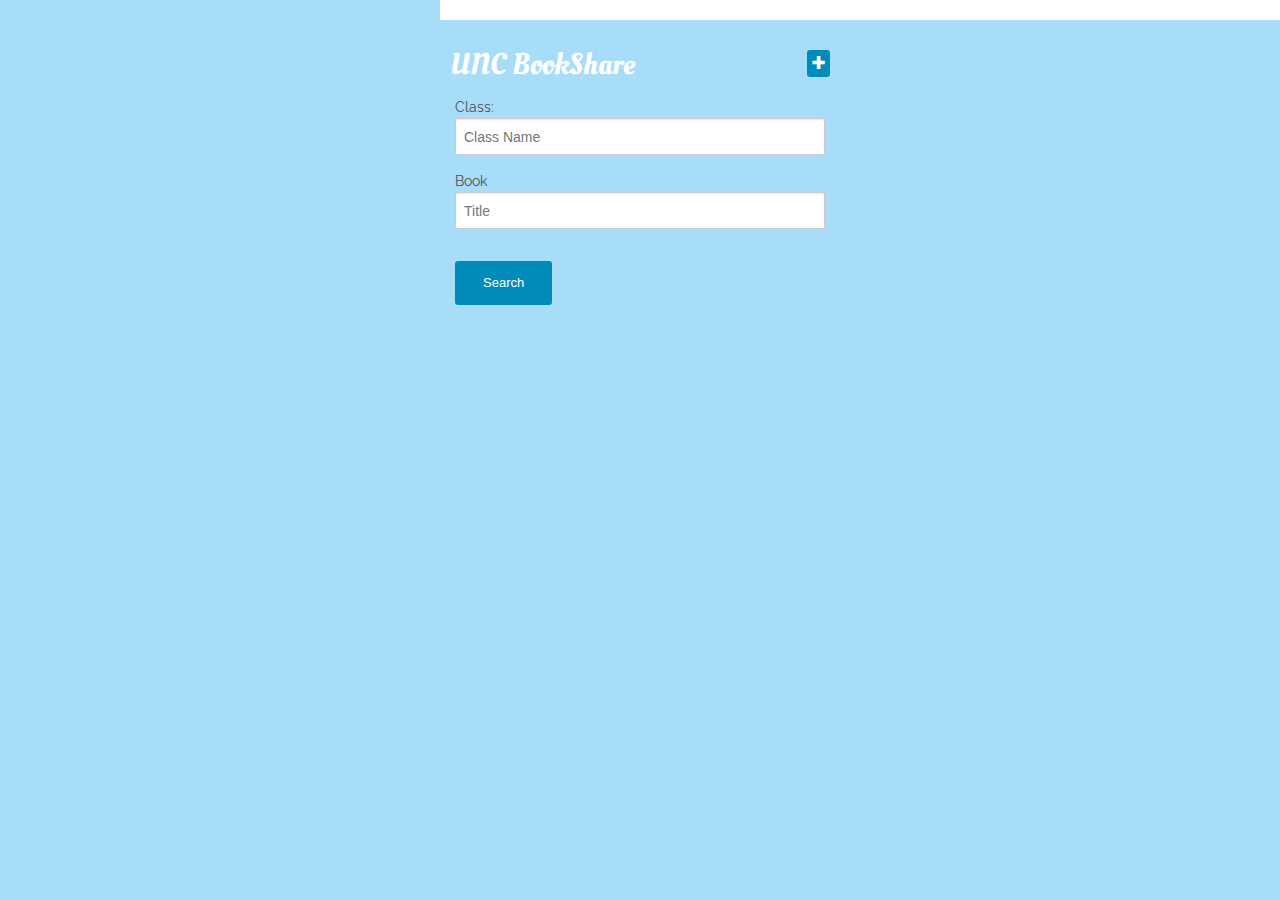
==== foundation/index.html @ e5946071 "this is a first commit" ====
<!doctype html>
<html class="no-js" lang="en">
  <head>
    <meta charset="utf-8" />
    <meta name="viewport" content="width=device-width, initial-scale=1.0" />
    <title>Book Share</title>
    <link rel="stylesheet" href="css/foundation.css" />
    <link rel= "stylesheet" href="css/mycss.css"/>
    <script src="js/vendor/modernizr.js"></script>
    
    <link href='http://fonts.googleapis.com/css?family=Oleo+Script' rel='stylesheet' type='text/css'>
    <link href='http://fonts.googleapis.com/css?family=Raleway: 400, 800' rel='stylesheet' type='text/css'>
    <link rel= "stylesheet" href= "css/foundation_icons_general/stylesheets/general_foundicons.css"/>
    
    

  </head>
  <body class="index">
    <div class="row">
      <div id="ipod"></div>
      <a href="form.html" class="small radius button" id="add"><i class="foundicon-plus"></i></a><br/>

    <h1 id="index">UNC BookShare</h1>
    </div>
      <form>
	<div class="row">
	    <div class="large-12 medium-6 columns">
		<label>Class:</label>
		  <input type="text" placeholder="Class Name" />
	    </div>
	</div>
	    <div class="row">
		<div class="large-12 medium-6 columns">
		  <label>Book</label>
		    <input type="text" placeholder="Title" />
		</div>
				      
	    </div>
	</div>
	</form>
				 
      </div>     
      <div class="row">
      
      <div class="large-4 medium-4 columns">

	  <a href="books.html" class="small radius button">Search</a><br/>


        
      </div>
    </div>
    
    <script src="js/vendor/jquery.js"></script>
    <script src="js/foundation.min.js"></script>
    <script src="js/app.js"></script>
    <script>
      $(document).foundation();
      
  
    </script>
  </body>
</html>
---- foundation/css/mycss.css ----
@font-face{
    font-family: 'Oleo Script', cursive;
    font-family: 'Raleway', sans-serif;
}



body.index{
    max-width: 400px;
    margin: 0 auto;
    background-color: #a7ddf9;
}

body.books{
    max-width: 400px;
    margin: 0 auto;
    background-color: white;
}

#ipod{
    width: 100%;
    height: 20px;
    background-color: white;
    position: fixed;
}

h1#index{
    font-family: 'Oleo Script';
    color: white;
    margin-left: 10px;
    font-size: 30px;
    margin-top: 20px;

}

h1#font{
    font-family: 'Oleo Script';
    color: #a7ddf9;
    margin-left: 10px;
    font-size: 30px;
}

label{
    font-family: "Raleway";
}

th{
    background-color: #a7ddf9;
    font-weight: 800;
    
}

table{
    font-family: "Raleway";
}

.fi-plus{
    font-size: 40px;
    color: white;
    font-weight: 500l
}

a#add{
    margin-top: 50px;
    margin-right: 10px;
    float: right;
    
}
.button.small#add{
    padding: 5px;
}

.button.small#back{
    padding: 10px;
}

a#back{
    float: left;
    margin-top: 50px;
    margin-right: 10px;
    margin-left: 10px;
}
---- foundation/css/foundation_icons_general/stylesheets/general_foundicons.css ----
/* font-face */
@font-face {
  font-family: "GeneralFoundicons";
  src: url("../fonts/general_foundicons.eot");
  src: url("../fonts/general_foundicons.eot?#iefix") format("embedded-opentype"), url("../fonts/general_foundicons.woff") format("woff"), url("../fonts/general_foundicons.ttf") format("truetype"), url("../fonts/general_foundicons.svg#GeneralFoundicons") format("svg");
  font-weight: normal;
  font-style: normal;
}

/* global foundicon styles */
[class*="foundicon-"] {
  display: inline;
  width: auto;
  height: auto;
  line-height: inherit;
  vertical-align: baseline;
  background-image: none;
  background-position: 0 0;
  background-repeat: repeat;
}

[class*="foundicon-"]:before {
  font-family: "GeneralFoundicons";
  font-weight: normal;
  font-style: normal;
  text-decoration: inherit;
}

/* icons */
.foundicon-settings:before {
  content: "\f000";
}

.foundicon-heart:before {
  content: "\f001";
}

.foundicon-star:before {
  content: "\f002";
}

.foundicon-plus:before {
  content: "\f003";
}

.foundicon-minus:before {
  content: "\f004";
}

.foundicon-checkmark:before {
  content: "\f005";
}

.foundicon-remove:before {
  content: "\f006";
}

.foundicon-mail:before {
  content: "\f007";
}

.foundicon-calendar:before {
  content: "\f008";
}

.foundicon-page:before {
  content: "\f009";
}

.foundicon-tools:before {
  content: "\f00a";
}

.foundicon-globe:before {
  content: "\f00b";
}

.foundicon-home:before {
  content: "\f00c";
}

.foundicon-quote:before {
  content: "\f00d";
}

.foundicon-people:before {
  content: "\f00e";
}

.foundicon-monitor:before {
  content: "\f00f";
}

.foundicon-laptop:before {
  content: "\f010";
}

.foundicon-phone:before {
  content: "\f011";
}

.foundicon-cloud:before {
  content: "\f012";
}

.foundicon-error:before {
  content: "\f013";
}

.foundicon-right-arrow:before {
  content: "\f014";
}

.foundicon-left-arrow:before {
  content: "\f015";
}

.foundicon-up-arrow:before {
  content: "\f016";
}

.foundicon-down-arrow:before {
  content: "\f017";
}

.foundicon-trash:before {
  content: "\f018";
}

.foundicon-add-doc:before {
  content: "\f019";
}

.foundicon-edit:before {
  content: "\f01a";
}

.foundicon-lock:before {
  content: "\f01b";
}

.foundicon-unlock:before {
  content: "\f01c";
}

.foundicon-refresh:before {
  content: "\f01d";
}

.foundicon-paper-clip:before {
  content: "\f01e";
}

.foundicon-video:before {
  content: "\f01f";
}

.foundicon-photo:before {
  content: "\f020";
}

.foundicon-graph:before {
  content: "\f021";
}

.foundicon-idea:before {
  content: "\f022";
}

.foundicon-mic:before {
  content: "\f023";
}

.foundicon-cart:before {
  content: "\f024";
}

.foundicon-address-book:before {
  content: "\f025";
}

.foundicon-compass:before {
  content: "\f026";
}

.foundicon-flag:before {
  content: "\f027";
}

.foundicon-location:before {
  content: "\f028";
}

.foundicon-clock:before {
  content: "\f029";
}

.foundicon-folder:before {
  content: "\f02a";
}

.foundicon-inbox:before {
  content: "\f02b";
}

.foundicon-website:before {
  content: "\f02c";
}

.foundicon-smiley:before {
  content: "\f02d";
}

.foundicon-search:before {
  content: "\f02e";
}
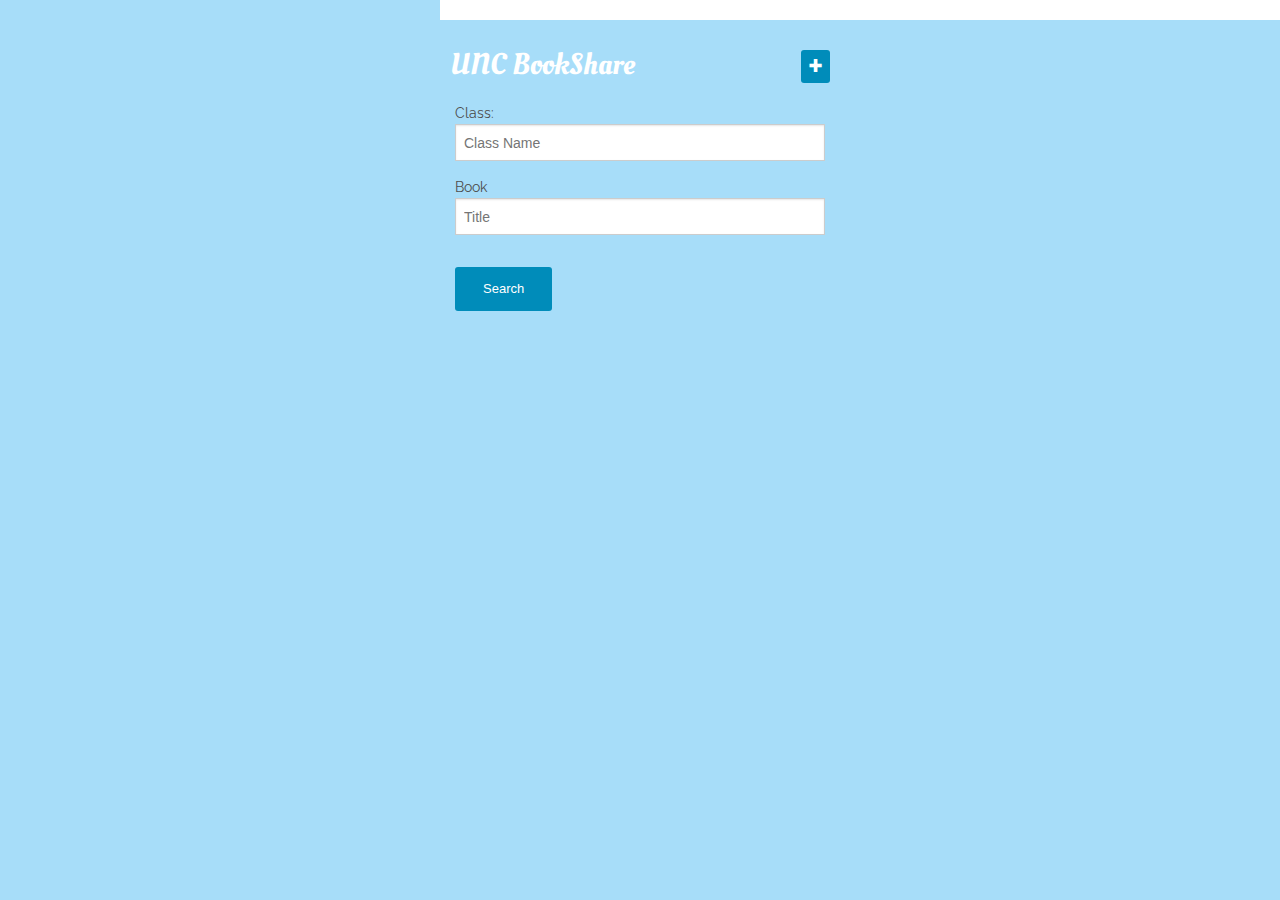
==== commit fa29016f: "search function" ====
--- a/foundation/index.html
+++ b/foundation/index.html
@@ -2,7 +2,7 @@
 <html class="no-js" lang="en">
   <head>
     <meta charset="utf-8" />
-    <meta name="viewport" content="width=device-width, initial-scale=1.0" />
+    <meta name="viewport" content="width=device-width, initial-scale=1.0, maximum-scale=1"" />
     <title>Book Share</title>
     <link rel="stylesheet" href="css/foundation.css" />
     <link rel= "stylesheet" href="css/mycss.css"/>
@@ -25,13 +25,13 @@
       <form>
 	<div class="row">
 	    <div class="large-12 medium-6 columns">
-		<label>Class:</label>
+		<label id="classId">Class:</label>
 		  <input type="text" placeholder="Class Name" />
 	    </div>
 	</div>
 	    <div class="row">
 		<div class="large-12 medium-6 columns">
-		  <label>Book</label>
+		  <label id="bookId">Book</label>
 		    <input type="text" placeholder="Title" />
 		</div>
 				      
@@ -53,7 +53,10 @@
     
     <script src="js/vendor/jquery.js"></script>
     <script src="js/foundation.min.js"></script>
+    <script src="phonegap.js"></script>
+    <script src="js/camera.js"></script>
     <script src="js/app.js"></script>
+    <script src="https://www.parsecdn.com/js/parse-1.3.1.min.js"></script>
     <script>
       $(document).foundation();
       
--- a/foundation/css/mycss.css
+++ b/foundation/css/mycss.css
@@ -67,7 +67,7 @@
     
 }
 .button.small#add{
-    padding: 5px;
+    padding: 8px;
 }
 
 .button.small#back{
@@ -77,8 +77,11 @@
 a#back{
     float: left;
     margin-top: 50px;
-    margin-right: 10px;
-    margin-left: 10px;
+    
+    
+img{
+    height: 200%;
+    max-width: 200%;
 }
 
 
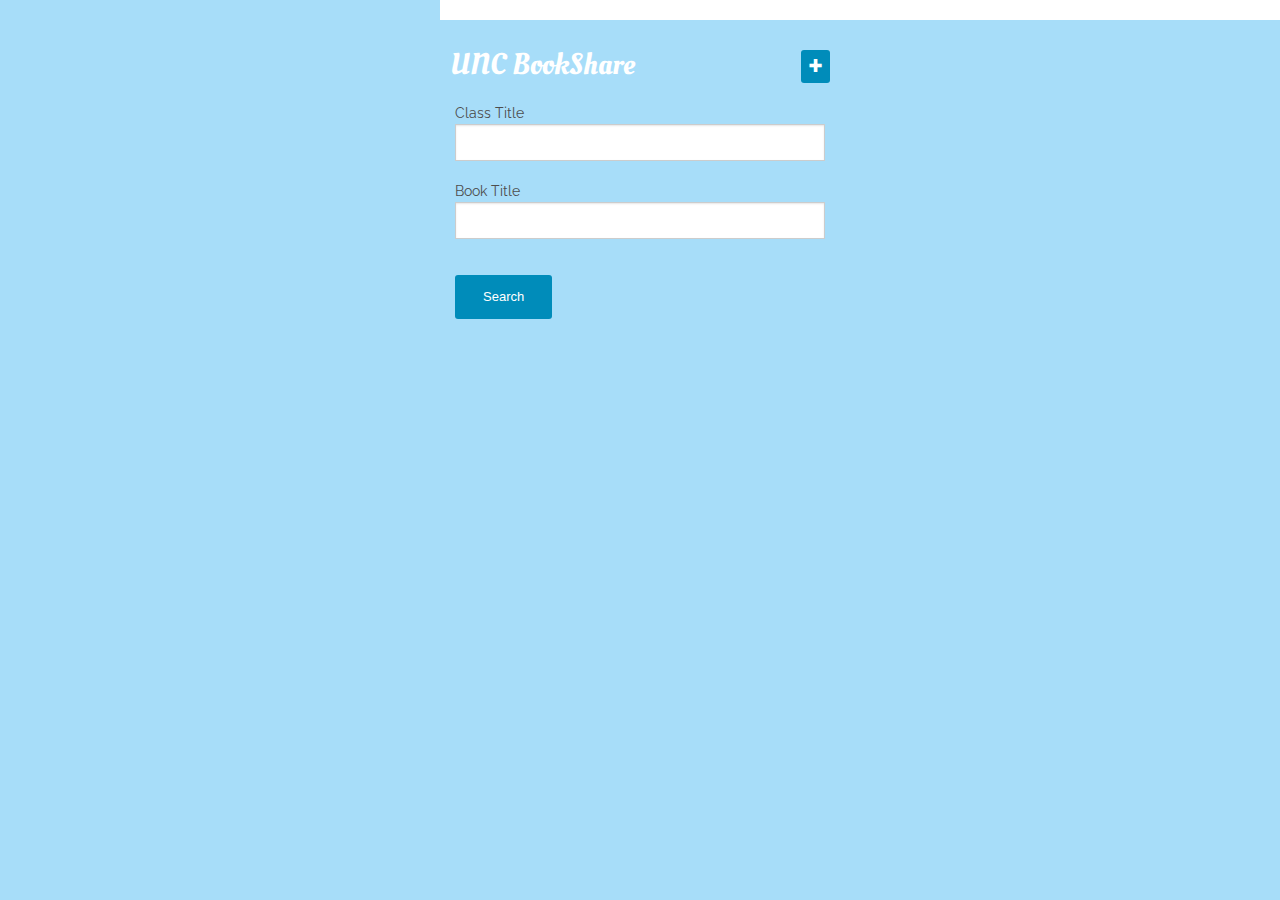
==== commit e29ff807: "fix bugs" ====
--- a/foundation/index.html
+++ b/foundation/index.html
@@ -25,14 +25,18 @@
       <form>
 	<div class="row">
 	    <div class="large-12 medium-6 columns">
-		<label id="classId">Class:</label>
-		  <input type="text" placeholder="Class Name" />
+		<p>
+			<label for="Class">Class Title<br/></label>
+			<input type="text" id="classId" required></textarea>
+			</p>
 	    </div>
 	</div>
 	    <div class="row">
 		<div class="large-12 medium-6 columns">
-		  <label id="bookId">Book</label>
-		    <input type="text" placeholder="Title" />
+		  <p>
+			<label for="book">Book Title<br/></label>
+			<input type="text" id="bookId" required></textarea>
+			</p>
 		</div>
 				      
 	    </div>
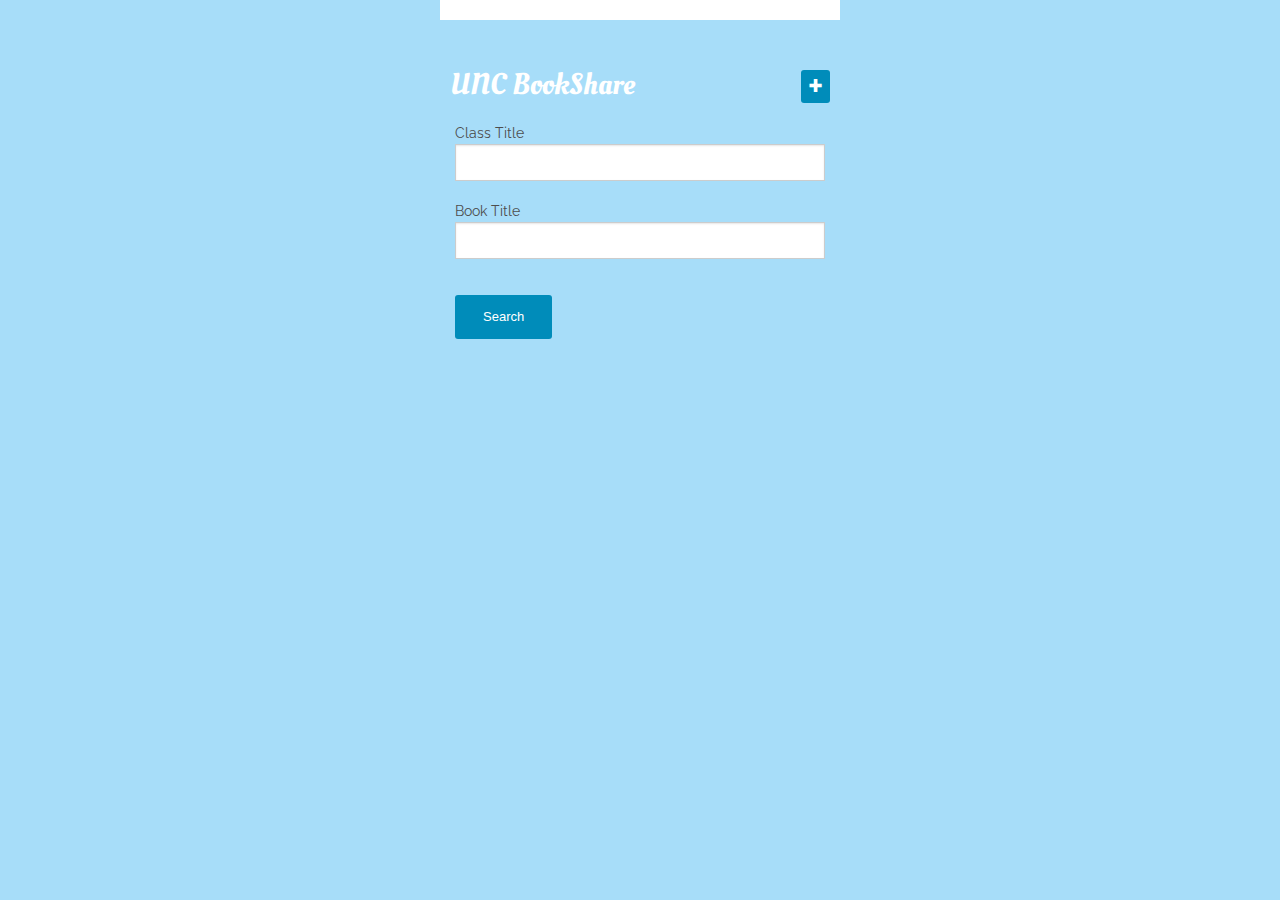
==== commit 0d1a852f: "test" ====
--- a/foundation/index.html
+++ b/foundation/index.html
@@ -48,7 +48,7 @@
       
       <div class="large-4 medium-4 columns">
 
-	  <a href="books.html" class="small radius button">Search</a><br/>
+	  <button class="small radius button" onclick="search();">Search<br/>
 
 
         
@@ -57,8 +57,6 @@
     
     <script src="js/vendor/jquery.js"></script>
     <script src="js/foundation.min.js"></script>
-    <script src="phonegap.js"></script>
-    <script src="js/camera.js"></script>
     <script src="js/app.js"></script>
     <script src="https://www.parsecdn.com/js/parse-1.3.1.min.js"></script>
     <script>
--- a/foundation/css/mycss.css
+++ b/foundation/css/mycss.css
@@ -21,7 +21,7 @@
     width: 100%;
     height: 20px;
     background-color: white;
-    position: fixed;
+    position: relative;
 }
 
 h1#index{
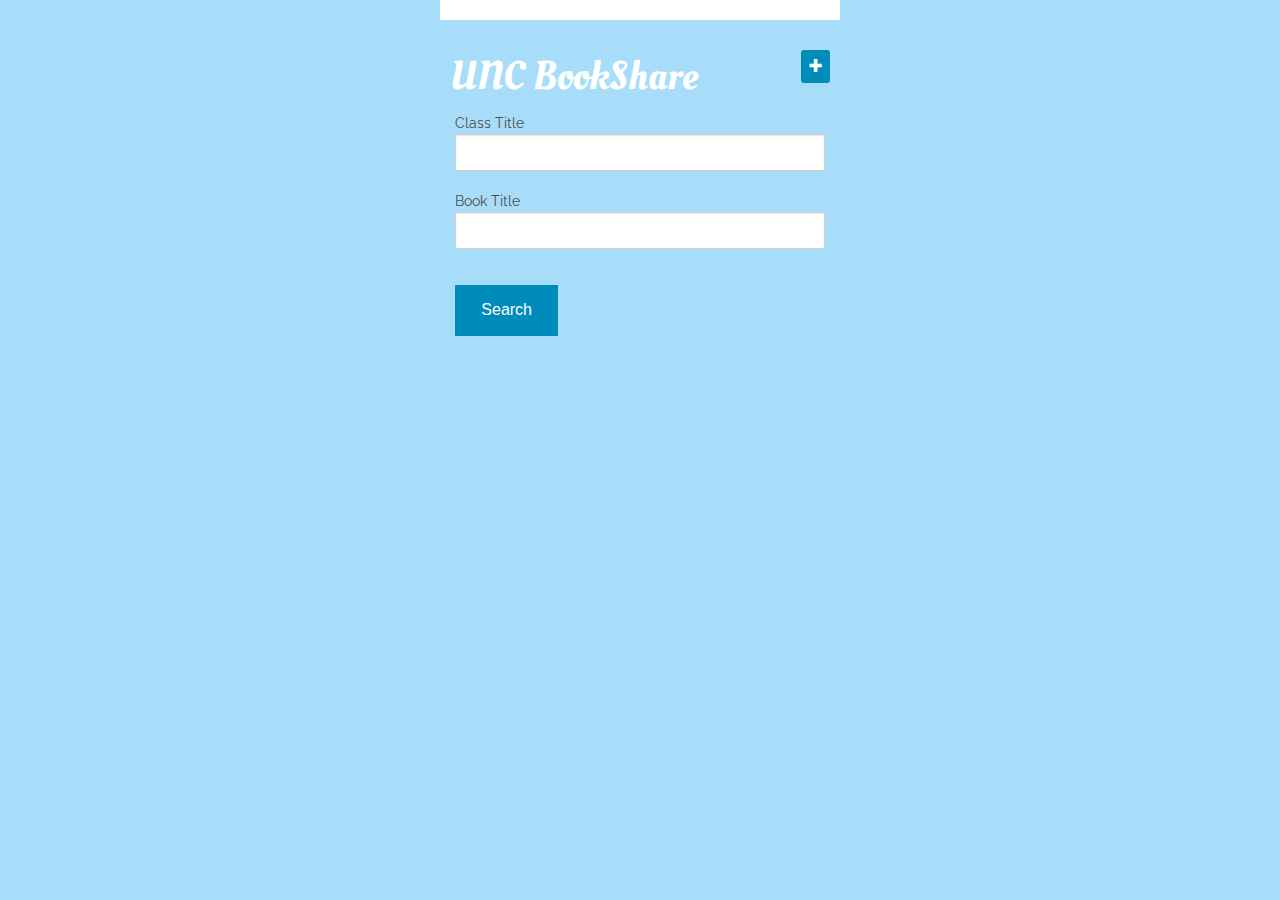
==== commit af0c7afd: "add values" ====
--- a/foundation/index.html
+++ b/foundation/index.html
@@ -48,7 +48,7 @@
       
       <div class="large-4 medium-4 columns">
 
-	  <button class="small radius button" onclick="search();">Search<br/>
+	  <button class="button expand" onclick="search();">Search</button>
 
 
         
@@ -57,7 +57,7 @@
     
     <script src="js/vendor/jquery.js"></script>
     <script src="js/foundation.min.js"></script>
-    <script src="js/app.js"></script>
+    <script src="js/list.js"></script>
     <script src="https://www.parsecdn.com/js/parse-1.3.1.min.js"></script>
     <script>
       $(document).foundation();
--- a/foundation/css/mycss.css
+++ b/foundation/css/mycss.css
@@ -18,18 +18,18 @@
 }
 
 #ipod{
-    width: 100%;
+    width: 400px;;
     height: 20px;
     background-color: white;
-    position: relative;
+    position: fixed;
 }
 
 h1#index{
     font-family: 'Oleo Script';
     color: white;
     margin-left: 10px;
-    font-size: 30px;
-    margin-top: 20px;
+    font-size: 40px;
+    margin-top: 25px;
 
 }
 
@@ -76,7 +76,8 @@
 
 a#back{
     float: left;
-    margin-top: 50px;
+    margin-top: 30px;
+    
     
     
 img{
@@ -84,4 +85,9 @@
     max-width: 200%;
 }
 
+input{
+    background-color:#007095;
+    color: white;
+}
 
+
